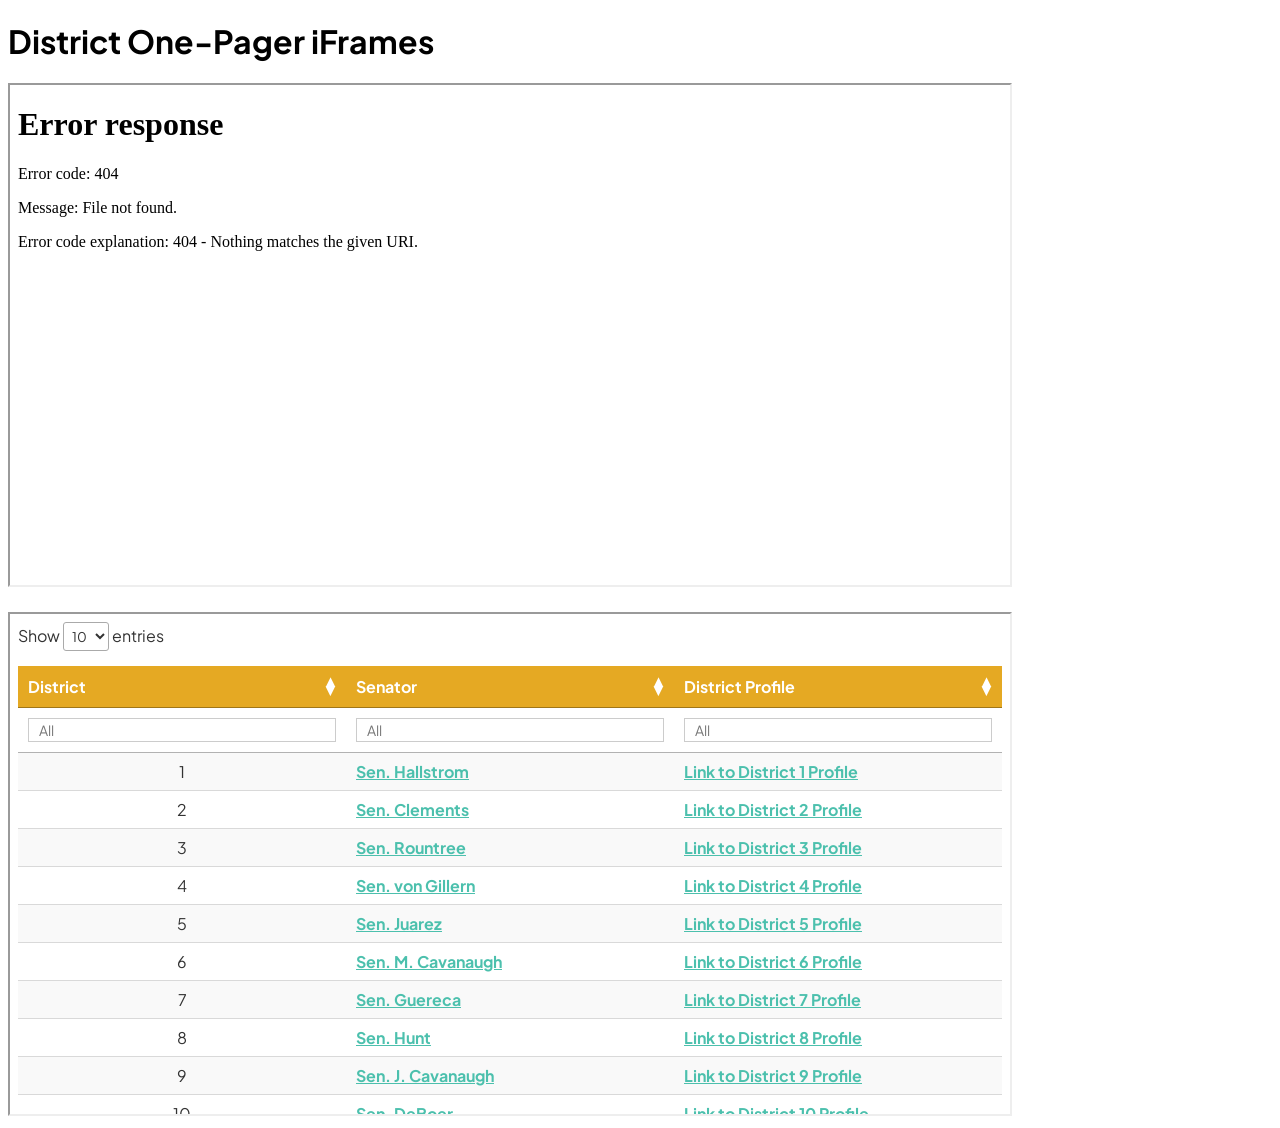
==== index.html @ a8477980 "upload project files" ====
<!DOCTYPE html>
<html lang="en">
<head>
<meta charset="utf-8"/>
<style>body{background-color:white;}</style>
<link rel="preconnect" href="https://fonts.googleapis.com">
<link rel="preconnect" href="https://fonts.gstatic.com" crossorigin="anonymous">
<link rel="stylesheet" href="https://fonts.googleapis.com/css2?family=Plus+Jakarta+Sans:ital,wght@0,200..800;1,200..800&amp;display=swap">
<link rel="stylesheet" href="css/style.css">

</head>
<body>
<html>
  <h1>District One-Pager iFrames</h1>
  <iframe src="map.html" width="1000px" height="500px"></iframe>
  <br/>
  <br/>
  <iframe src="table.html" width="1000px" height="500px"></iframe>
</html>
</body>
</html>
---- css/style.css ----
/* Map font */
svg text {
  font-family: 'Plus Jakarta Sans', sans-serif !important;
  -webkit-font-smoothing: antialiased;
  -moz-osx-font-smoothing: grayscale;
}

/* Table font */
body { 
  font-family: 'Plus Jakarta Sans', sans-serif;
}

.dataTables_wrapper .dataTables_filter input,
.dataTables_wrapper .dataTables_length select,
.filters input {
  font-family: 'Plus Jakarta Sans', sans-serif !important;
}

input {
    font-size: 14px;
    font-family: 'Plus Jakarta Sans', sans-serif !important;
    background-color: #FFFFFF !important;
    margin: 0em 0em 0em 0em;
    padding: 2px 10px !important;
    border: 0.5px solid #CCC !important;
    appearance: none;
}

a:link { font-weight: 700; color: #4cc0ad; }
a:visited { color: #4cc0ad; }
a:hover { color: #006d5d; }
a:active { color: #006d5d; }


input:focus-visible {
    outline: none;
    border-color: #E5A923 !important;
    box-shadow: 0 0 5px rgba(229, 169, 35, 0.3);
}

.dataTables_length { margin-bottom: 15px !important; }


thead th {
  background-color: #E5A923 !important;
  color: #FFF !important; 
}

table.dataTable thead .sorting,
table.dataTable thead .sorting_asc,
table.dataTable thead .sorting_desc {
    background-image: none !important;
}

/* Inactive sorting icon color */
table.dataTable thead .sorting:before,
table.dataTable thead .sorting:after,
table.dataTable thead .sorting_asc:before,
table.dataTable thead .sorting_asc:after,
table.dataTable thead .sorting_desc:before,
table.dataTable thead .sorting_desc:after {
    opacity: 1 !important;
    color: #FFFFFF !important;
}

/* Active sorting icon color*/
table.dataTable thead .sorting_asc:before { color: #58595b !important; }
table.dataTable thead .sorting_desc:after { color: #58595b !important; }
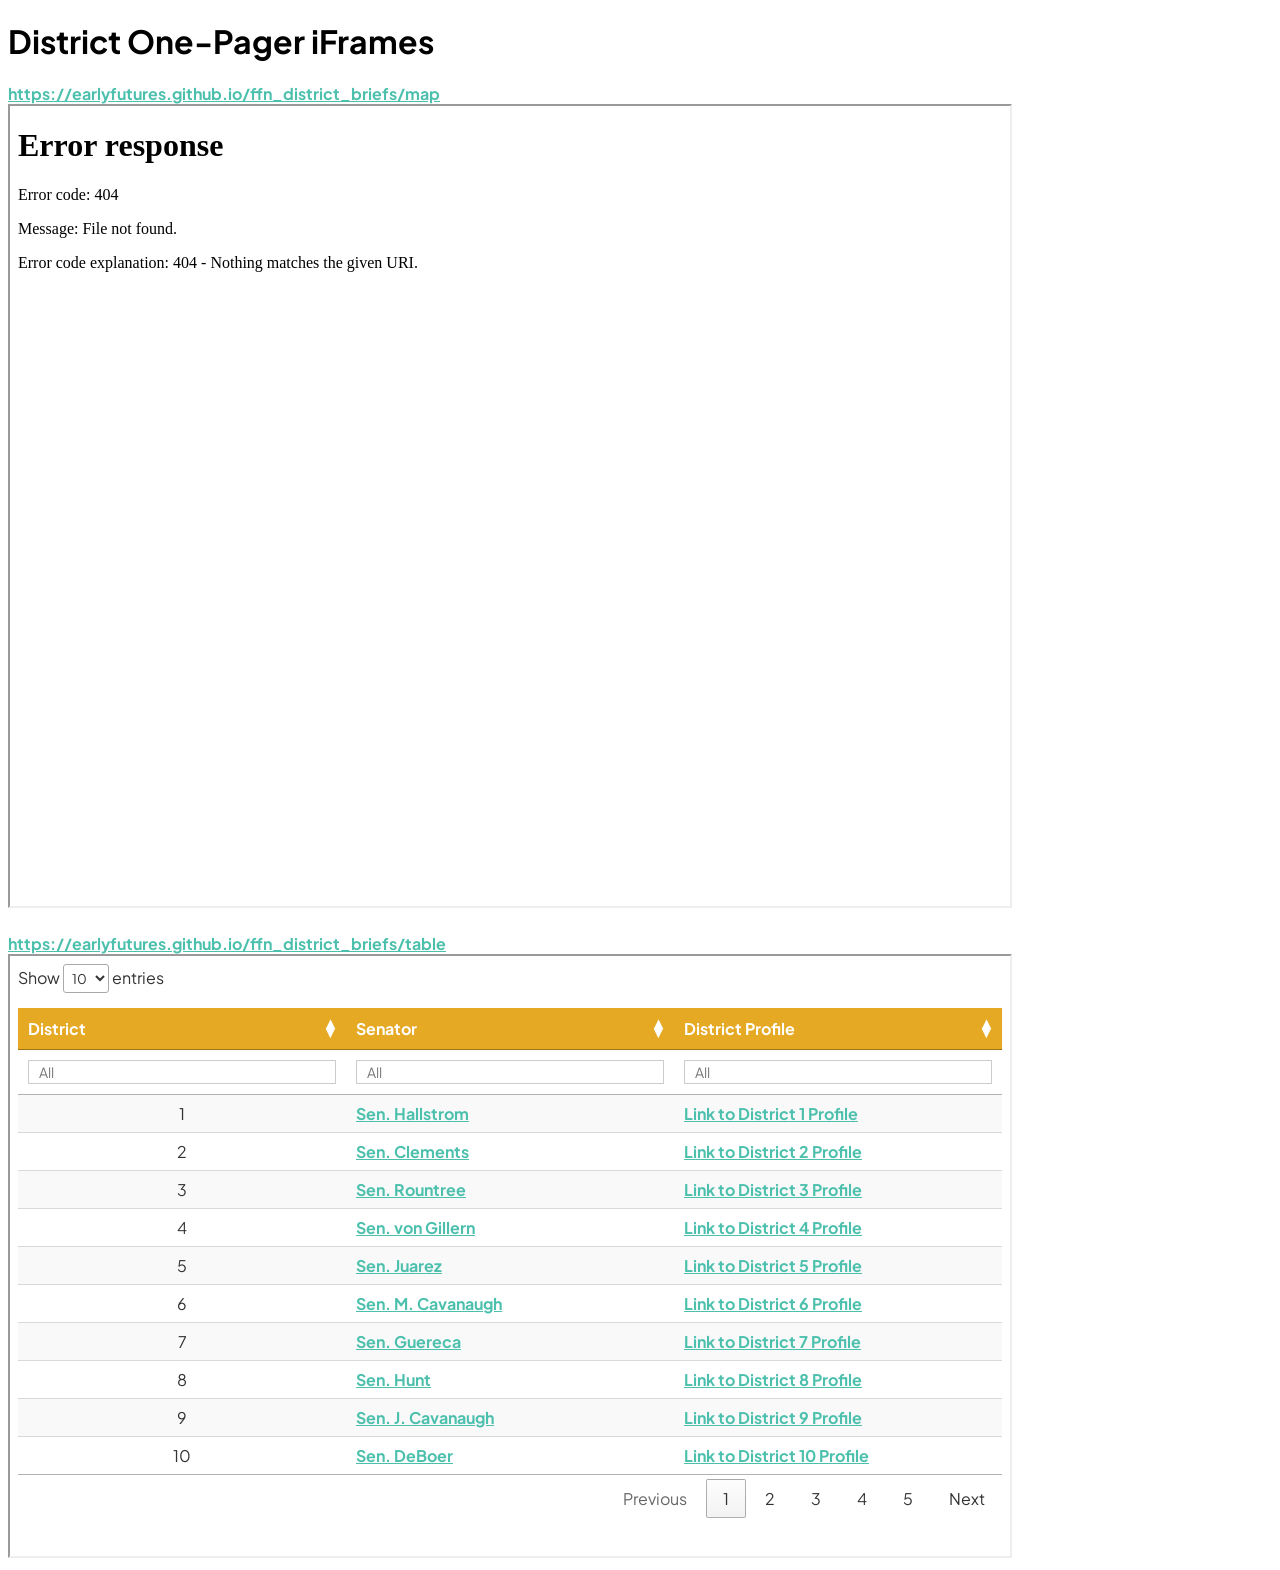
==== commit b8950e4e: "Update index.html" ====
--- a/index.html
+++ b/index.html
@@ -12,10 +12,14 @@
 <body>
 <html>
   <h1>District One-Pager iFrames</h1>
-  <iframe src="map.html" width="1000px" height="500px"></iframe>
+  <a href="https://earlyfutures.github.io/ffn_district_briefs/map">https://earlyfutures.github.io/ffn_district_briefs/map</a>
+  <br/>
+  <iframe src="map.html" width="1000px" height="800px"></iframe>
   <br/>
   <br/>
-  <iframe src="table.html" width="1000px" height="500px"></iframe>
+  <a href="https://earlyfutures.github.io/ffn_district_briefs/table">https://earlyfutures.github.io/ffn_district_briefs/table</a>
+  <br/>
+  <iframe src="table.html" width="1000px" height="600px"></iframe>
 </html>
 </body>
 </html>
